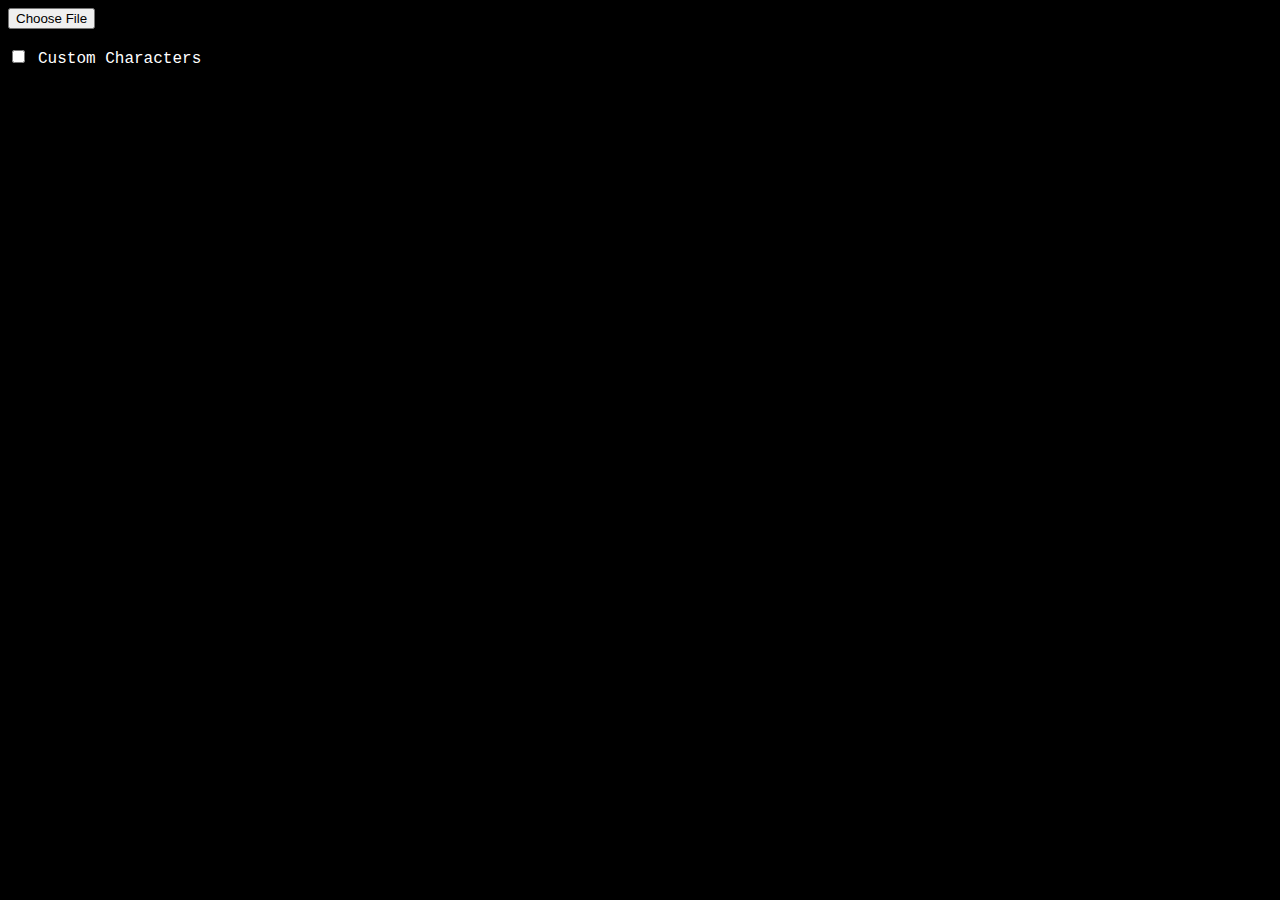
==== img-to-ascii/index.html @ 1ff4292f "Fixing" ====
<!DOCTYPE html>
<html lang="en">
<head>
    <meta charset="UTF-8">
    <meta name="viewport" content="width=device-width, initial-scale=1.0">
    <link rel="stylesheet" href="main.css">
    <title>Document</title>
</head>
<body>
    <input type="file" id="fileSrc" accept="image/png, image/jpeg, video/mp4"><br><br>
    <input type="checkbox" id="customChar"/><label id="customCharCheckbox" for="customChar">Custom Characters</label><br><br>
    <label id="customCharLabel" for="customCharText">Enter custom text:</label><input type="text" id="customCharText"/>
    <script type="text/javascript" src="main.js"></script>
</body>
</html>
---- img-to-ascii/main.css ----
body {
    background-color: black;
    font-family: 'Courier New', Courier, monospace;
}

p {
    color: white;
    margin: 0;
    font-size: 12pt;
    line-height: 12px;
}

#customCharCheckbox {
    color: white;
    margin-left: 10px;
    font-size: 12pt;
}

#customCharLabel {
    color: white;
}

#customCharText, #customCharLabel {
    display: none;
}
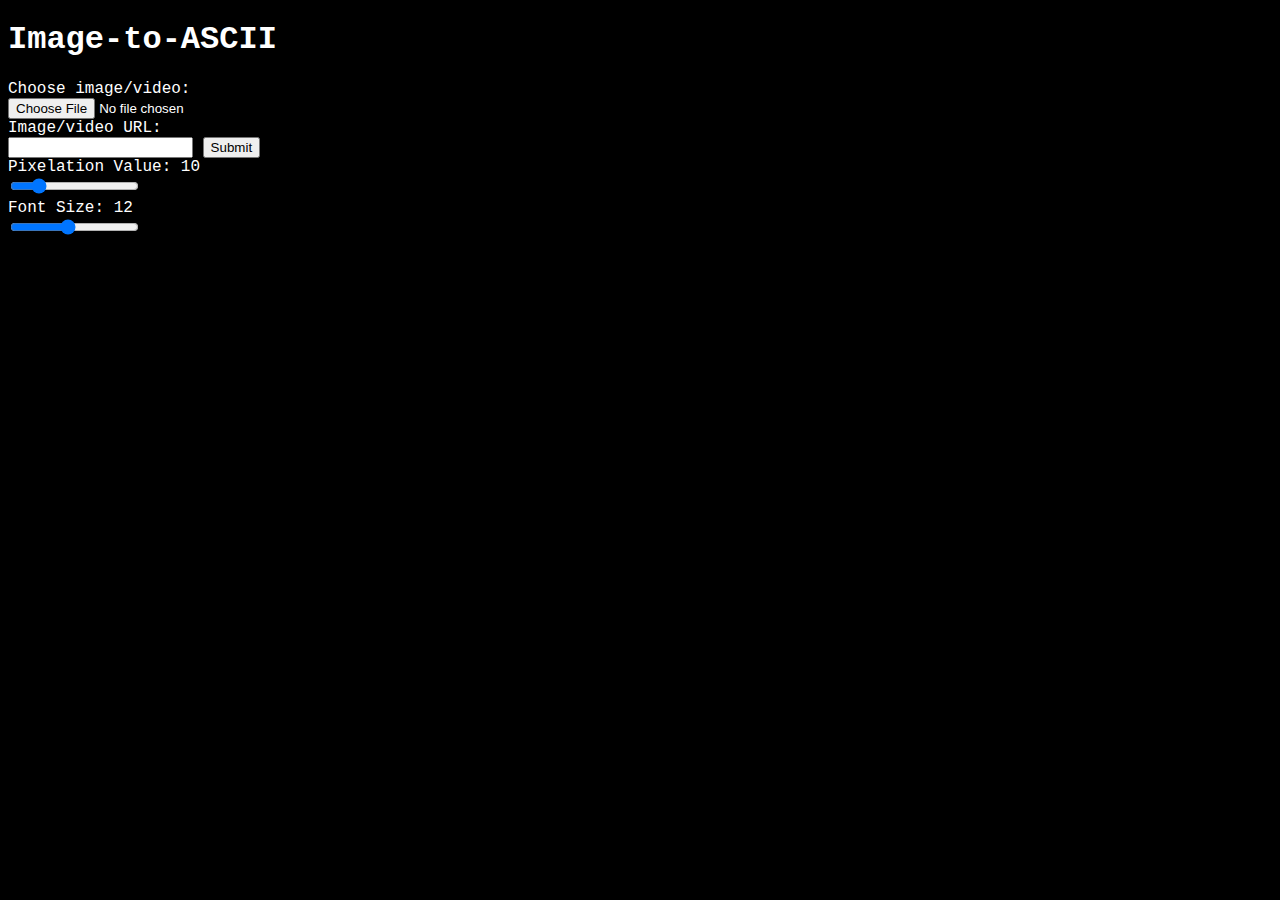
==== commit db896ffa: "Add files via upload" ====
--- a/img-to-ascii/index.html
+++ b/img-to-ascii/index.html
@@ -3,13 +3,21 @@
 <head>
     <meta charset="UTF-8">
     <meta name="viewport" content="width=device-width, initial-scale=1.0">
-    <link rel="stylesheet" href="main.css">
+    <link rel="stylesheet" href="index.css">
     <title>Document</title>
 </head>
 <body>
-    <input type="file" id="fileSrc" accept="image/png, image/jpeg, video/mp4"><br><br>
-    <input type="checkbox" id="customChar"/><label id="customCharCheckbox" for="customChar">Custom Characters</label><br><br>
-    <label id="customCharLabel" for="customCharText">Enter custom text:</label><input type="text" id="customCharText"/>
-    <script type="text/javascript" src="main.js"></script>
+    <h1>Image-to-ASCII</h1>
+    <span>Choose image/video:</span><br>
+    <input type="file" id="fileUpload" accept="image/*, video/*"><br>
+    <span>Image/video URL:</span><br>
+    <input type="text" id="fileLink">&nbsp;<input type="button" id="linkSubmit" value="Submit"><br>
+    <span>Pixelation Value:</span>
+    <span id="vp">10</span><br>
+    <input type="range" id="pixelationSlider" min="1" max="50" value="10"><br>
+    <span>Font Size:</span>
+    <span id="vf">12</span><br>
+    <input type="range" id="fontSlider" min="1" max="26" value="12"><br>
+    <script src="index.js"></script>
 </body>
 </html>--- a/img-to-ascii/index.css
+++ b/img-to-ascii/index.css
@@ -0,0 +1,27 @@
+body {
+    background-color: black;
+    font-family: 'Courier New', Courier, monospace;
+    color: white;
+}
+
+h1 {
+    color: white;
+}
+
+span {
+    color: white;
+    margin: 0;
+    font-size: 12pt;
+    line-height: 12px;
+}
+
+p {
+    color: white;
+    margin: 0;
+    font-size: 12pt;
+    line-height: 12px;
+}
+
+#pixelationSlider, #fontSlider {
+    direction: ltr;
+}